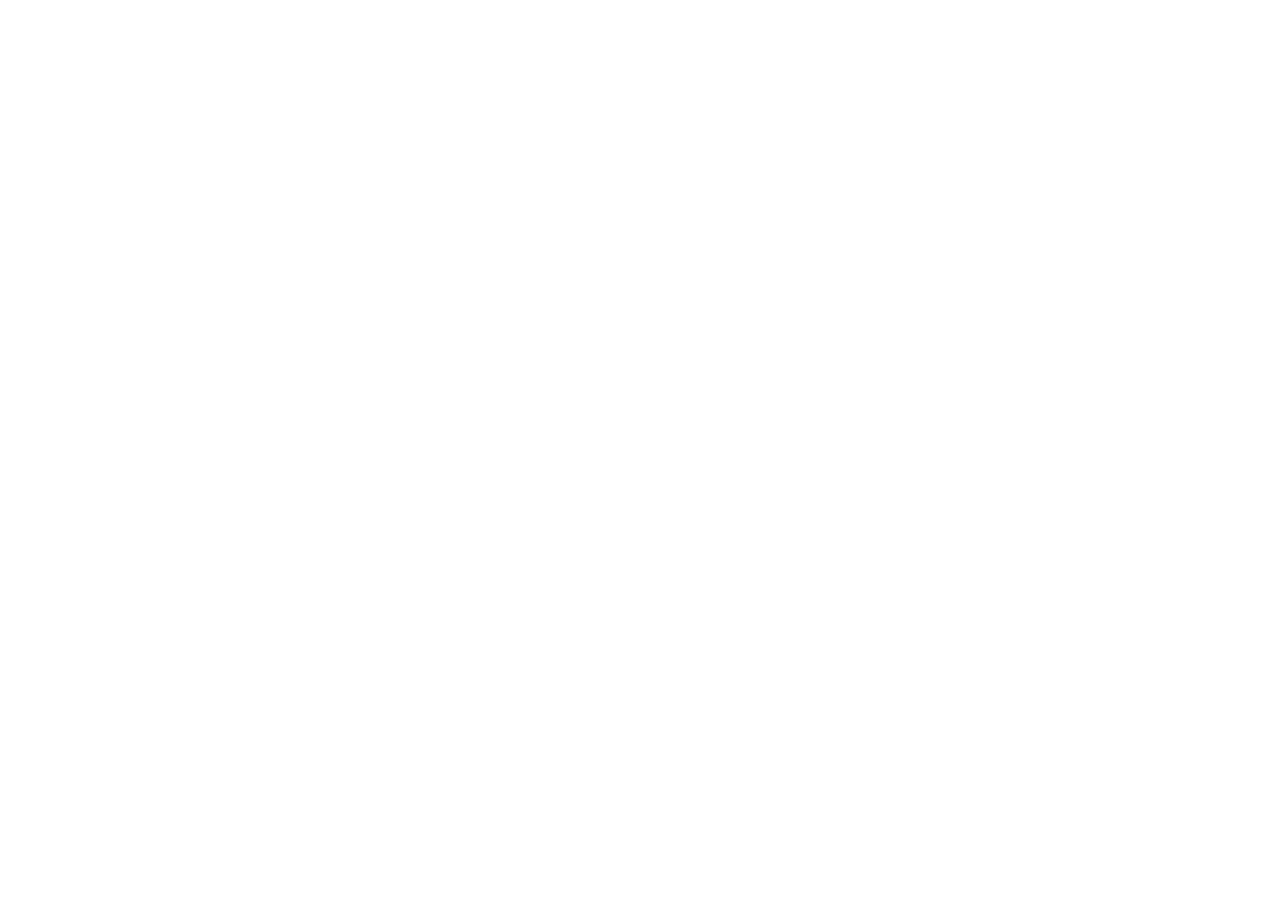
==== index.html @ e38549f2 "adding bootstrap to all files" ====
<!DOCTYPE html>
<html>
<head>
	<title>About | Dylan Ishihara</title>
	<!-- Latest compiled and minified CSS -->
	<link rel="stylesheet" href="https://maxcdn.bootstrapcdn.com/bootstrap/3.3.7/css/bootstrap.min.css" integrity="sha384-BVYiiSIFeK1dGmJRAkycuHAHRg32OmUcww7on3RYdg4Va+PmSTsz/K68vbdEjh4u" crossorigin="anonymous">
</head>
<body>

</body>
</html>
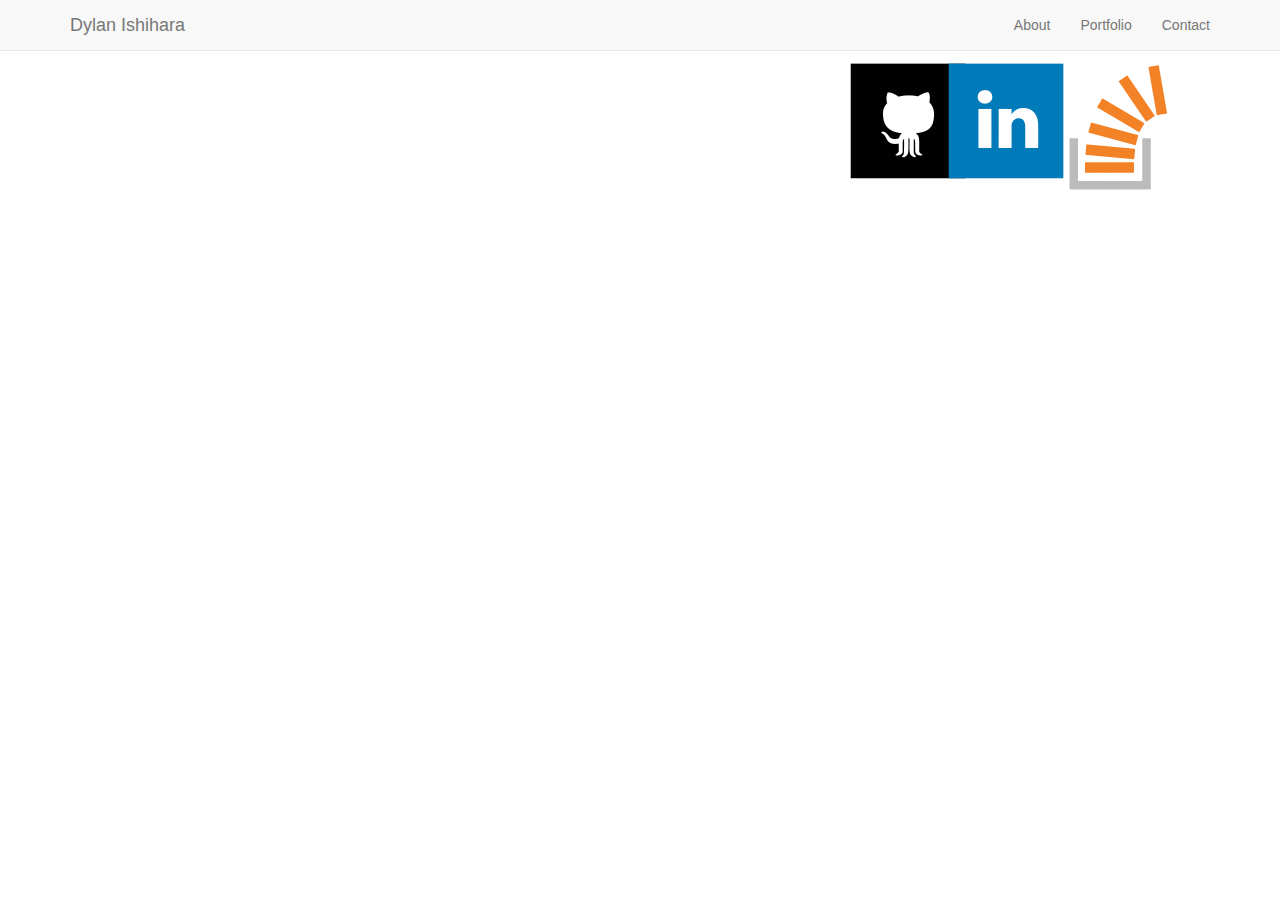
==== commit 41c67aae: "adding media files" ====
--- a/index.html
+++ b/index.html
@@ -7,5 +7,39 @@
 </head>
 <body>
 
+	<nav class="navbar navbar-default navbar-fixed-top">
+	  <div class="container">
+	    <div class="navbar-header">
+	      <a class="navbar-brand" href="index.html">Dylan Ishihara</a>
+	    </div>
+	    <ul class="nav navbar-nav navbar-right">
+	      <li><a href="index.html">About</a></li>
+	      <li><a href="portfolio.html">Portfolio</a></li>
+	      <li><a href="contact.html">Contact</a></li>
+	    </ul>
+	  </div>
+	</nav>
+
+	<div class="container">
+		<div class="row">
+			<div class="col-lg-8">
+			</div>
+			<div class="col-lg-4">
+				<div class="row col-lg-12">
+					<h2>Connect With Me</h2>
+				</div>
+				<div class="row">
+					<div class="col-lg-3">
+						<a href="https://github.com/lhocke"><img src="assets/images/github_square.png" alt="GitHub"></a>
+					</div>
+
+					<div class="col-lg-3"><a href="#"><img src="assets/images/linkedin_square.png" alt="LinkedIn"></a></div>
+
+					<div class="col-lg-3">
+					<a href="#"><img src="assets/images/stackoverflow.png" alt="Stack Overflow"></a>
+					</div>
+				</div>
+			</div>
+
 </body>
 </html>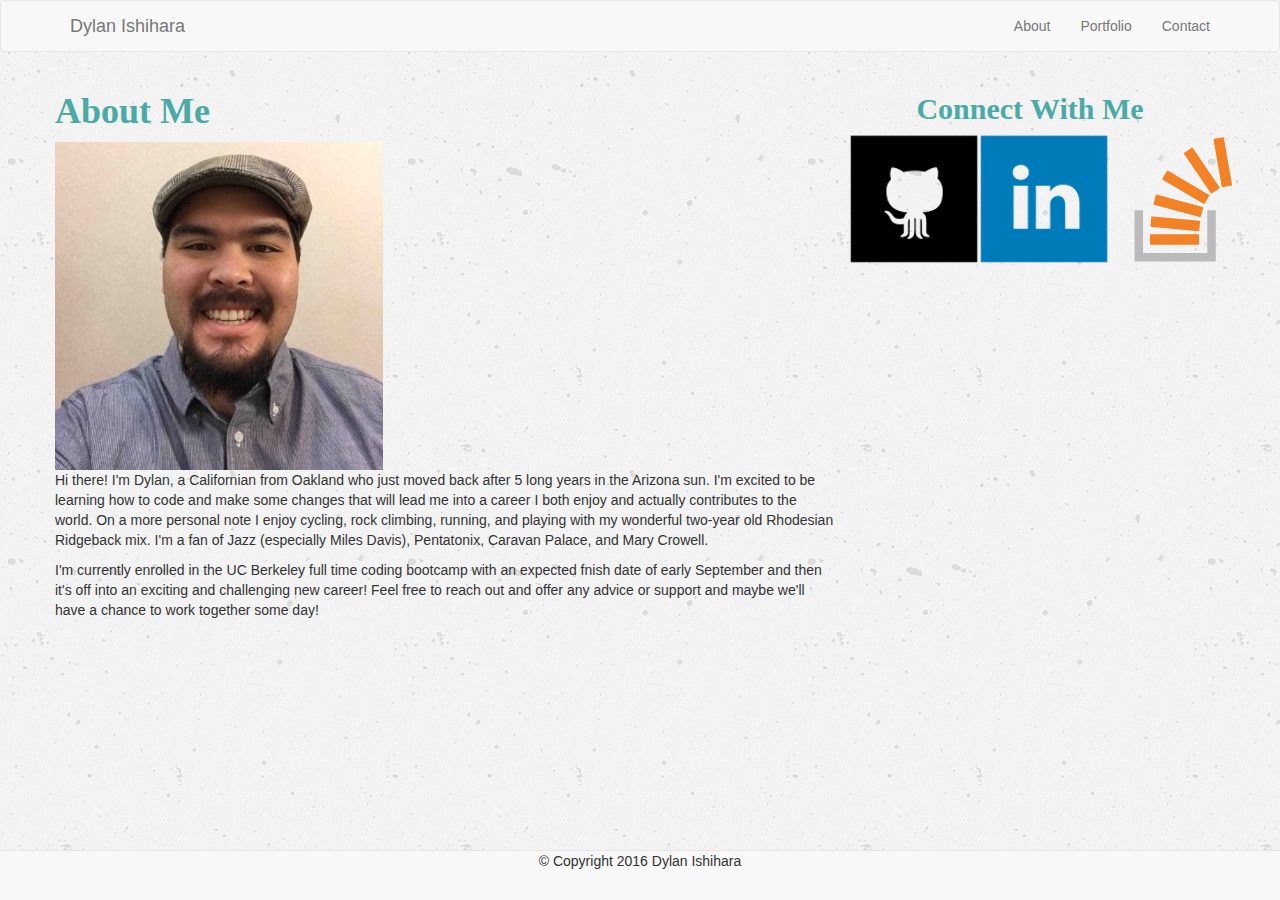
==== commit 27a9e214: "adding contact page" ====
--- a/index.html
+++ b/index.html
@@ -1,13 +1,15 @@
 <!DOCTYPE html>
 <html>
 <head>
+	<meta name="viewport" content="width=device-width, initial-scale=1.0">
 	<title>About | Dylan Ishihara</title>
 	<!-- Latest compiled and minified CSS -->
 	<link rel="stylesheet" href="https://maxcdn.bootstrapcdn.com/bootstrap/3.3.7/css/bootstrap.min.css" integrity="sha384-BVYiiSIFeK1dGmJRAkycuHAHRg32OmUcww7on3RYdg4Va+PmSTsz/K68vbdEjh4u" crossorigin="anonymous">
+	<link rel="stylesheet" href="assets/css/style.css">
 </head>
 <body>
 
-	<nav class="navbar navbar-default navbar-fixed-top">
+	<nav class="navbar navbar-default">
 	  <div class="container">
 	    <div class="navbar-header">
 	      <a class="navbar-brand" href="index.html">Dylan Ishihara</a>
@@ -23,23 +25,43 @@
 	<div class="container">
 		<div class="row">
 			<div class="col-lg-8">
+				<div class="row">
+					<h1>About Me</h1>
+				</div>
+				<div class="row">
+					<img src="assets/images/ishihara.jpg" alt="Dylan Ishihara">
+					<p>
+						Hi there! I'm Dylan, a Californian from Oakland who just moved back after 5 long years in the Arizona sun. I'm excited to be learning how to code and make some changes that will lead me into a career I both enjoy and actually contributes to the world. On a more personal note I enjoy cycling, rock climbing, running, and playing with my wonderful two-year old Rhodesian Ridgeback mix. I'm a fan of Jazz (especially Miles Davis), Pentatonix, Caravan Palace, and Mary Crowell.
+					</p>
+
+					<p>
+						I'm currently enrolled in the UC Berkeley full time coding bootcamp with an expected fnish date of early September and then it's off into an exciting and challenging new career! Feel free to reach out and offer any advice or support and maybe we'll have a chance to work together some day!
+					</p>
+				</div>
 			</div>
 			<div class="col-lg-4">
-				<div class="row col-lg-12">
-					<h2>Connect With Me</h2>
+				<div class="row">
+				 	<div class="col-lg-12">
+						<h2 class="text-center">Connect With Me</h2>
+					</div>
 				</div>
 				<div class="row">
-					<div class="col-lg-3">
+					<div class="col-lg-4">
 						<a href="https://github.com/lhocke"><img src="assets/images/github_square.png" alt="GitHub"></a>
 					</div>
 
-					<div class="col-lg-3"><a href="#"><img src="assets/images/linkedin_square.png" alt="LinkedIn"></a></div>
+					<div class="col-lg-4"><a href="#"><img src="assets/images/linkedin_square.png" alt="LinkedIn"></a></div>
 
-					<div class="col-lg-3">
+					<div class="col-lg-4">
 					<a href="#"><img src="assets/images/stackoverflow.png" alt="Stack Overflow"></a>
 					</div>
 				</div>
 			</div>
+		</div>
+	</div>
 
+	<nav class="navbar navbar-default navbar-fixed-bottom" role="navigation">
+		<div class="container text-center">&copy; Copyright 2016 Dylan Ishihara</div>
+	</nav>
 </body>
 </html>--- a/assets/css/style.css
+++ b/assets/css/style.css
@@ -0,0 +1,328 @@
+body {
+/*  font-family: Arial, "Helvetica Neue", Helvetica, sans-serif;
+  font-size: 18px;
+  line-height: 34px;
+  color: #777;*/
+  background: url("../images/concrete-texture.png");
+}
+
+* {
+  box-sizing: border-box;
+}
+
+/* general */
+/*
+.container {
+  width: 100%;
+  max-width: 960px;
+  margin: 0 auto;
+  clear: both;
+}
+
+h1,
+h2,
+h3,
+p {
+  margin-bottom: 20px;
+}
+
+p:last-child {
+  margin-bottom: 0;
+}
+*/
+h1,
+h2,
+h3 {
+  font-family: Georgia, Times, "Times New Roman", serif;
+  font-weight: 700;
+  color: #4aaaa5;
+}
+/*
+h1 {
+  padding-bottom: 20px;
+  font-size: 30px;
+  line-height: 49px;
+  border-bottom: 3px solid #ddd;
+}
+
+h2,
+h3 {
+  font-size: 22px;
+}*/
+
+/* header */
+
+/*#masthead {
+  position: fixed;
+  z-index: 99;
+  width: 100%;
+  margin: 0 0 30px;
+  overflow: auto;
+  color: #fff;
+  background: #fff;
+  border-bottom: 2px solid #ccc;
+}
+
+#logo {
+  float: left;
+  width: 250px;
+  height: 90px;
+  font-family: Georgia, Times, "Times New Roman", serif;
+  font-size: 30px;
+  font-weight: 700;
+  line-height: 90px;
+  color: #fff;
+  text-align: center;
+  text-decoration: none;
+  background: #4aaaa5;
+}
+
+nav {
+  float: right;
+  margin-top: 25px;
+}
+
+nav a {
+  display: inline-block;
+  padding-left: 15px;
+  margin-left: 15px;
+  line-height: 18px;
+  color: #999;
+  text-decoration: none;
+  border-left: 1px solid #efefef;
+}
+
+nav a:first-child {
+  border-left: 0 none;
+}
+*/
+/* footer */
+
+/*footer {
+  padding: 30px 0;
+  clear: both;
+  font-size: 12px;
+  color: #fff;
+  color: #ccc;
+  text-align: center;
+  background: #666;
+  border-top: 8px solid #4aaaa5;
+}
+*/
+/* sidebar */
+
+/*.sidebar {
+  float: right;
+  width: 100%;
+  max-width: 270px;
+  padding: 30px;
+  margin-bottom: 20px;
+  background: #fff;
+  border: 1px solid #ddd;
+}
+
+h3,
+.sidebar h2 {
+  padding-bottom: 20px;
+  margin-bottom: 15px;
+  line-height: 22px;
+  border-bottom: 2px solid #eee;
+}*/
+
+/*.social {
+  width: 62px;
+  height: 62px;
+  margin-top: 8px;
+  margin-right: 5px;
+}
+
+.social:last-child {
+  margin-right: 0;
+}*/
+
+/* main */
+
+/*#main-container {
+  padding-top: 130px;
+}
+
+.main-section {
+  float: left;
+  width: 100%;
+  max-width: 650px;
+  padding: 30px;
+  margin: 0 0 40px;
+  background: #fff;
+  border: 1px solid #ddd;
+}*/
+
+/* portfolio page */
+
+/*.work {
+  position: relative;
+  float: left;
+  width: 274px;
+  margin: 20px 0 25px;
+  overflow: auto;
+}
+
+.work:nth-child(even) {
+  margin-right: 40px;
+}
+
+.work img {
+  width: 100%;
+  border: 0 none;
+  opacity: 0.8;
+}
+
+.work h3 {
+  position: absolute;
+  bottom: 20px;
+  width: 100%;
+  padding: 15px;
+  margin-bottom: 0;
+  font-weight: 300;
+  line-height: 30px;
+  color: #fff;
+  text-align: center;
+  background: #4aaaa5;
+  border-bottom: 0;
+}*/
+/*
+.auth-image {
+  float: left;
+  width: 200px;
+  height: auto;
+  margin-top: 10px;
+  margin-right: 25px;
+}*/
+
+/* contact page */
+
+/*#contact-form ul {
+  margin-bottom: 20px;
+}
+
+#contact-form li {
+  margin-bottom: 10px;
+}
+
+label,
+input[type=text],
+input[type=email],
+textarea {
+  display: block;
+  width: 100%;
+}
+
+input[type=text],
+input[type=email],
+textarea {
+  height: 35px;
+  padding: 0 10px;
+  font-size: 14px;
+  border: 1px solid #ddd;
+}
+
+textarea {
+  height: 200px;
+}
+
+input[type=submit] {
+  padding: 10px 30px;
+  font-size: 18px;
+  color: #fff;
+  cursor: pointer;
+  background: #4aaaa5;
+  border: 0 none;
+}*/
+
+/*Making the page mobile responsive*/
+/*
+@media screen and (max-width: 980px) {
+  .container {
+    max-width: 750px;
+  }
+
+  .main-section {
+    max-width: 435px;
+  }
+
+  .auth-image {
+    width: 100%;
+    margin-bottom: 20px;
+  }
+
+  .work {
+    width: 100%;
+  }
+}
+
+@media screen and (max-width: 768px) {
+  .container, .sidebar{
+    max-width: 630px;
+  }
+
+  .main-section {
+    max-width: 100%;
+  }
+
+  .auth-image {
+    width: 300px;
+  }
+
+  .work {
+    width: 260px;
+  }
+}
+
+/*640px*/
+
+/*@media screen and (max-width: 640px){
+  #masthead {
+    position: static;
+    margin: 0 0 20px;
+  }
+
+  #logo {
+    width: 100%;
+  }
+
+  nav {
+    width: 100%;
+    margin: 0;
+    text-align: center;
+
+  }
+  
+
+  nav a {
+    padding: 0 15px;
+    /*margin-left: 15px;
+
+    line-height: 18px;
+  }
+
+  nav a:last-child{
+    margin-right: 30px
+  }
+
+  #main-container {
+    padding: 0 20px;
+  }
+
+  .auth-image {
+  width: 100%;
+  height: auto;
+  margin-top: 10px;
+  margin-right: 25px;
+  margin-bottom: 25px;
+  }
+
+  .work {
+    width: 100%;
+    height: auto;
+  }
+
+} */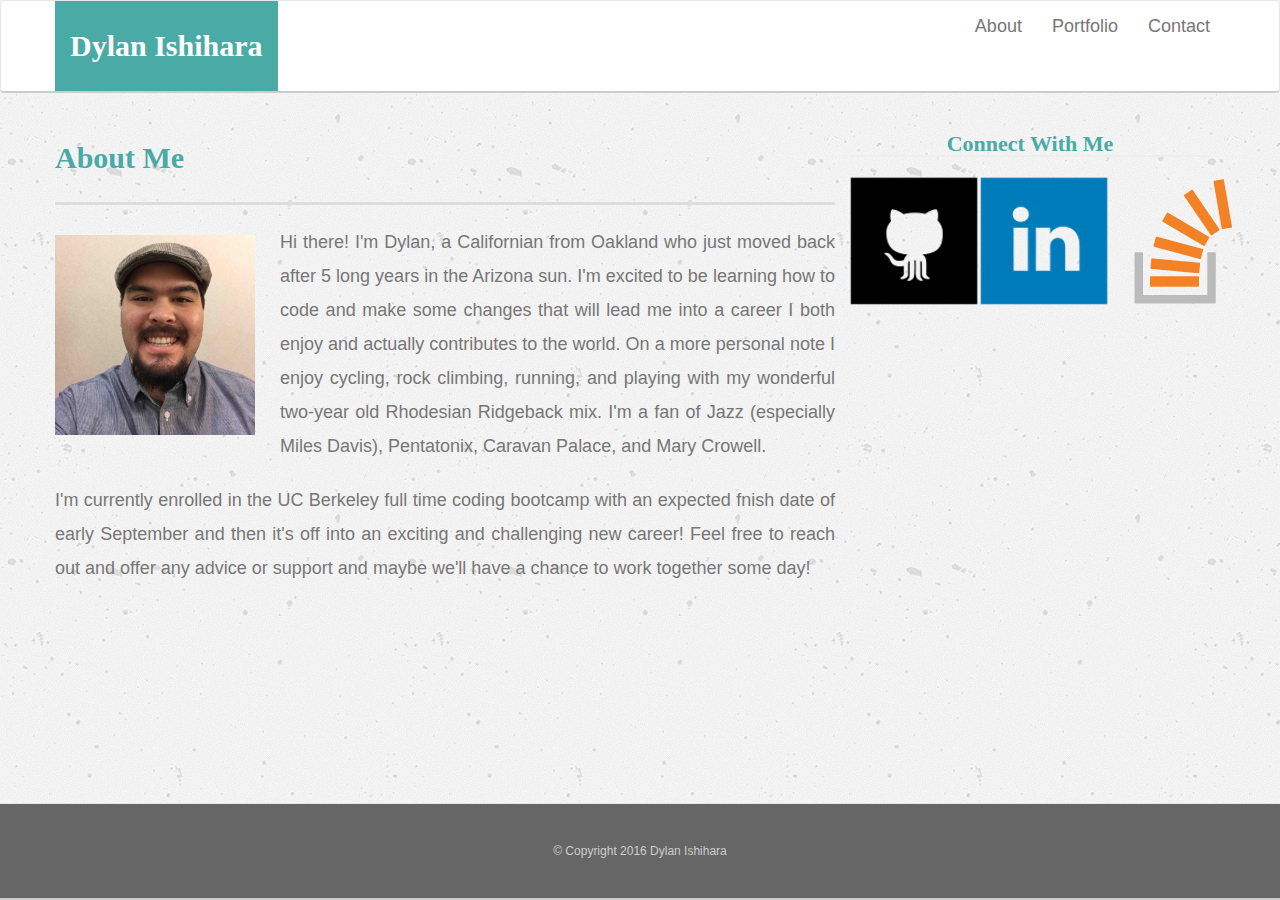
==== commit 70a18484: "adding portfolio code" ====
--- a/index.html
+++ b/index.html
@@ -12,9 +12,9 @@
 	<nav class="navbar navbar-default">
 	  <div class="container">
 	    <div class="navbar-header">
-	      <a class="navbar-brand" href="index.html">Dylan Ishihara</a>
+	      <a class="navbar-brand" id="logo" href="index.html">Dylan Ishihara</a>
 	    </div>
-	    <ul class="nav navbar-nav navbar-right">
+	    <ul class="nav navbar-nav navbar-right" id=>
 	      <li><a href="index.html">About</a></li>
 	      <li><a href="portfolio.html">Portfolio</a></li>
 	      <li><a href="contact.html">Contact</a></li>
@@ -28,8 +28,8 @@
 				<div class="row">
 					<h1>About Me</h1>
 				</div>
-				<div class="row">
-					<img src="assets/images/ishihara.jpg" alt="Dylan Ishihara">
+				<div class="row text-justify">
+					<img id="auth-image" src="assets/images/ishihara.jpg" alt="Dylan Ishihara">
 					<p>
 						Hi there! I'm Dylan, a Californian from Oakland who just moved back after 5 long years in the Arizona sun. I'm excited to be learning how to code and make some changes that will lead me into a career I both enjoy and actually contributes to the world. On a more personal note I enjoy cycling, rock climbing, running, and playing with my wonderful two-year old Rhodesian Ridgeback mix. I'm a fan of Jazz (especially Miles Davis), Pentatonix, Caravan Palace, and Mary Crowell.
 					</p>
@@ -41,7 +41,7 @@
 			</div>
 			<div class="col-lg-4">
 				<div class="row">
-				 	<div class="col-lg-12">
+				 	<div class="sidebar col-lg-12">
 						<h2 class="text-center">Connect With Me</h2>
 					</div>
 				</div>
@@ -61,7 +61,7 @@
 	</div>
 
 	<nav class="navbar navbar-default navbar-fixed-bottom" role="navigation">
-		<div class="container text-center">&copy; Copyright 2016 Dylan Ishihara</div>
+		<div class="container-fluid text-center" id="footer">&copy; Copyright 2016 Dylan Ishihara</div>
 	</nav>
 </body>
 </html>--- a/assets/css/style.css
+++ b/assets/css/style.css
@@ -1,14 +1,15 @@
 body {
-/*  font-family: Arial, "Helvetica Neue", Helvetica, sans-serif;
+  font-family: Arial, "Helvetica Neue", Helvetica, sans-serif;
   font-size: 18px;
   line-height: 34px;
-  color: #777;*/
+  color: #777;
   background: url("../images/concrete-texture.png");
-}
-
-* {
+  padding-bottom: 100px;
+}
+
+/** {
   box-sizing: border-box;
-}
+}*/
 
 /* general */
 /*
@@ -18,7 +19,7 @@
   margin: 0 auto;
   clear: both;
 }
-
+*/
 h1,
 h2,
 h3,
@@ -26,10 +27,10 @@
   margin-bottom: 20px;
 }
 
-p:last-child {
+/*p:last-child {
   margin-bottom: 0;
-}
-*/
+}*/
+
 h1,
 h2,
 h3 {
@@ -37,7 +38,7 @@
   font-weight: 700;
   color: #4aaaa5;
 }
-/*
+
 h1 {
   padding-bottom: 20px;
   font-size: 30px;
@@ -47,10 +48,28 @@
 
 h2,
 h3 {
+  line-height: 22px;
+  border-bottom: 2px solid #eee;
   font-size: 22px;
-}*/
+}
 
 /* header */
+
+.navbar {
+  color: #fff;
+  background: #fff;
+  border-bottom: 2px solid #ccc;
+}
+
+#logo {
+  height: 90px;
+  font-family: Georgia, Times, "Times New Roman", serif;
+  font-size: 30px;
+  font-weight: 700;
+  line-height: 60px;
+  color: #fff;
+  background: #4aaaa5;
+}
 
 /*#masthead {
   position: fixed;
@@ -98,6 +117,16 @@
 */
 /* footer */
 
+#footer {
+  padding: 30px 0;
+  font-size: 12px;
+  color: #fff;
+  color: #ccc;
+  background: #666;
+  border-top: 8px solid #4aaaa5
+  margin-bottom: 0;
+}
+
 /*footer {
   padding: 30px 0;
   clear: both;
@@ -120,8 +149,8 @@
   background: #fff;
   border: 1px solid #ddd;
 }
-
-h3,
+*/
+/*h3,
 .sidebar h2 {
   padding-bottom: 20px;
   margin-bottom: 15px;
@@ -189,14 +218,14 @@
   background: #4aaaa5;
   border-bottom: 0;
 }*/
-/*
-.auth-image {
+
+#auth-image {
   float: left;
   width: 200px;
   height: auto;
   margin-top: 10px;
   margin-right: 25px;
-}*/
+}
 
 /* contact page */
 
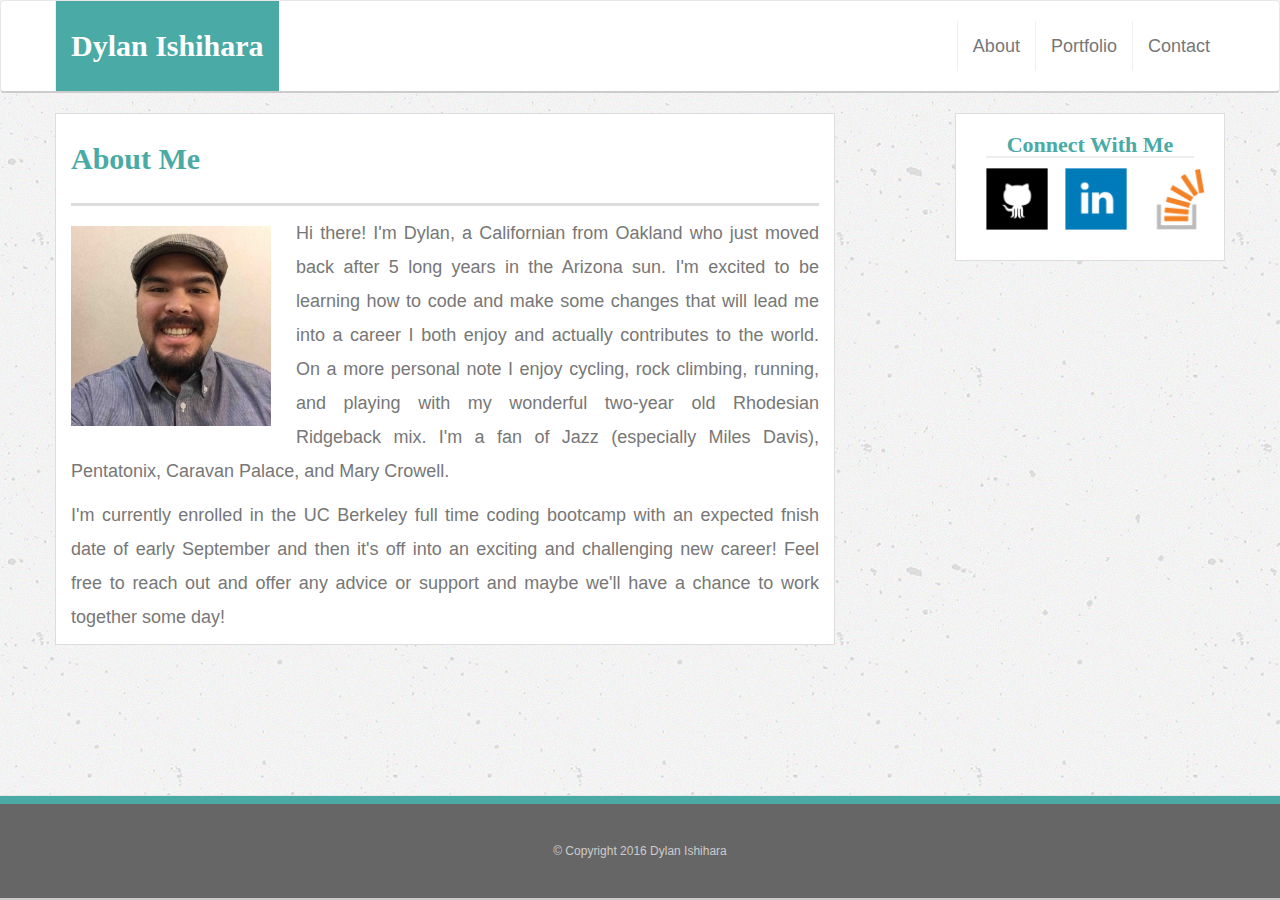
==== commit 505f9bea: "adding background to info boxes" ====
--- a/index.html
+++ b/index.html
@@ -8,13 +8,13 @@
 	<link rel="stylesheet" href="assets/css/style.css">
 </head>
 <body>
-
+	
 	<nav class="navbar navbar-default">
 	  <div class="container">
 	    <div class="navbar-header">
 	      <a class="navbar-brand" id="logo" href="index.html">Dylan Ishihara</a>
 	    </div>
-	    <ul class="nav navbar-nav navbar-right" id=>
+	    <ul class="nav navbar-nav navbar-right" id="nav-link">
 	      <li><a href="index.html">About</a></li>
 	      <li><a href="portfolio.html">Portfolio</a></li>
 	      <li><a href="contact.html">Contact</a></li>
@@ -24,12 +24,12 @@
 
 	<div class="container">
 		<div class="row">
-			<div class="col-lg-8">
+			<div class="col-lg-8" id="main-section">
 				<div class="row">
 					<h1>About Me</h1>
 				</div>
 				<div class="row text-justify">
-					<img id="auth-image" src="assets/images/ishihara.jpg" alt="Dylan Ishihara">
+					<img class="image-responsive" id="auth-image" src="assets/images/ishihara.jpg" alt="Dylan Ishihara">
 					<p>
 						Hi there! I'm Dylan, a Californian from Oakland who just moved back after 5 long years in the Arizona sun. I'm excited to be learning how to code and make some changes that will lead me into a career I both enjoy and actually contributes to the world. On a more personal note I enjoy cycling, rock climbing, running, and playing with my wonderful two-year old Rhodesian Ridgeback mix. I'm a fan of Jazz (especially Miles Davis), Pentatonix, Caravan Palace, and Mary Crowell.
 					</p>
@@ -39,7 +39,7 @@
 					</p>
 				</div>
 			</div>
-			<div class="col-lg-4">
+			<div class="col-lg-4" id="sidebar">
 				<div class="row">
 				 	<div class="sidebar col-lg-12">
 						<h2 class="text-center">Connect With Me</h2>
@@ -47,13 +47,13 @@
 				</div>
 				<div class="row">
 					<div class="col-lg-4">
-						<a href="https://github.com/lhocke"><img src="assets/images/github_square.png" alt="GitHub"></a>
+						<a href="https://github.com/lhocke"><img class="image-responsive" id="social" src="assets/images/github_square.png" alt="GitHub"></a>
 					</div>
 
-					<div class="col-lg-4"><a href="#"><img src="assets/images/linkedin_square.png" alt="LinkedIn"></a></div>
+					<div class="col-lg-4"><a href="#"><img class="image-responsive" src="assets/images/linkedin_square.png" id="social" alt="LinkedIn"></a></div>
 
 					<div class="col-lg-4">
-					<a href="#"><img src="assets/images/stackoverflow.png" alt="Stack Overflow"></a>
+					<a href="#"><img class="image-responsive" src="assets/images/stackoverflow.png" id="social" alt="Stack Overflow"></a>
 					</div>
 				</div>
 			</div>
--- a/assets/css/style.css
+++ b/assets/css/style.css
@@ -7,9 +7,9 @@
   padding-bottom: 100px;
 }
 
-/** {
+/** {*/
   box-sizing: border-box;
-}*/
+}
 
 /* general */
 /*
@@ -69,6 +69,10 @@
   line-height: 60px;
   color: #fff;
   background: #4aaaa5;
+}
+
+#nav-link {
+  margin-top: 20px;
 }
 
 /*#masthead {
@@ -100,30 +104,29 @@
   float: right;
   margin-top: 25px;
 }
-
-nav a {
-  display: inline-block;
+*/
+.navbar a {
+  /*display: inline-block;*/
   padding-left: 15px;
-  margin-left: 15px;
+  /*margin-left: 15px;*/
   line-height: 18px;
   color: #999;
   text-decoration: none;
   border-left: 1px solid #efefef;
 }
 
-nav a:first-child {
+/*.navbar a:first-child {
   border-left: 0 none;
-}
-*/
+}*/
+
 /* footer */
 
 #footer {
   padding: 30px 0;
   font-size: 12px;
-  color: #fff;
   color: #ccc;
   background: #666;
-  border-top: 8px solid #4aaaa5
+  border-top: 8px solid #4aaaa5;
   margin-bottom: 0;
 }
 
@@ -140,16 +143,16 @@
 */
 /* sidebar */
 
-/*.sidebar {
+#sidebar {
   float: right;
   width: 100%;
   max-width: 270px;
-  padding: 30px;
+  padding: 0 30px 30px;
   margin-bottom: 20px;
   background: #fff;
   border: 1px solid #ddd;
 }
-*/
+
 /*h3,
 .sidebar h2 {
   padding-bottom: 20px;
@@ -158,14 +161,14 @@
   border-bottom: 2px solid #eee;
 }*/
 
-/*.social {
+#social {
   width: 62px;
   height: 62px;
-  margin-top: 8px;
+  /*margin-top: 8px;*/
   margin-right: 5px;
 }
 
-.social:last-child {
+/*.social:last-child {
   margin-right: 0;
 }*/
 
@@ -174,20 +177,18 @@
 /*#main-container {
   padding-top: 130px;
 }
-
-.main-section {
-  float: left;
-  width: 100%;
-  max-width: 650px;
-  padding: 30px;
+*/
+#main-section {
+  /*max-width: 650px;*/
+  padding: 0 30px;
   margin: 0 0 40px;
   background: #fff;
   border: 1px solid #ddd;
-}*/
+}
 
 /* portfolio page */
 
-/*.work {
+.work {
   position: relative;
   float: left;
   width: 274px;
@@ -195,9 +196,9 @@
   overflow: auto;
 }
 
-.work:nth-child(even) {
+/*.work:nth-child(even) {
   margin-right: 40px;
-}
+}*/
 
 .work img {
   width: 100%;
@@ -217,7 +218,7 @@
   text-align: center;
   background: #4aaaa5;
   border-bottom: 0;
-}*/
+}
 
 #auth-image {
   float: left;
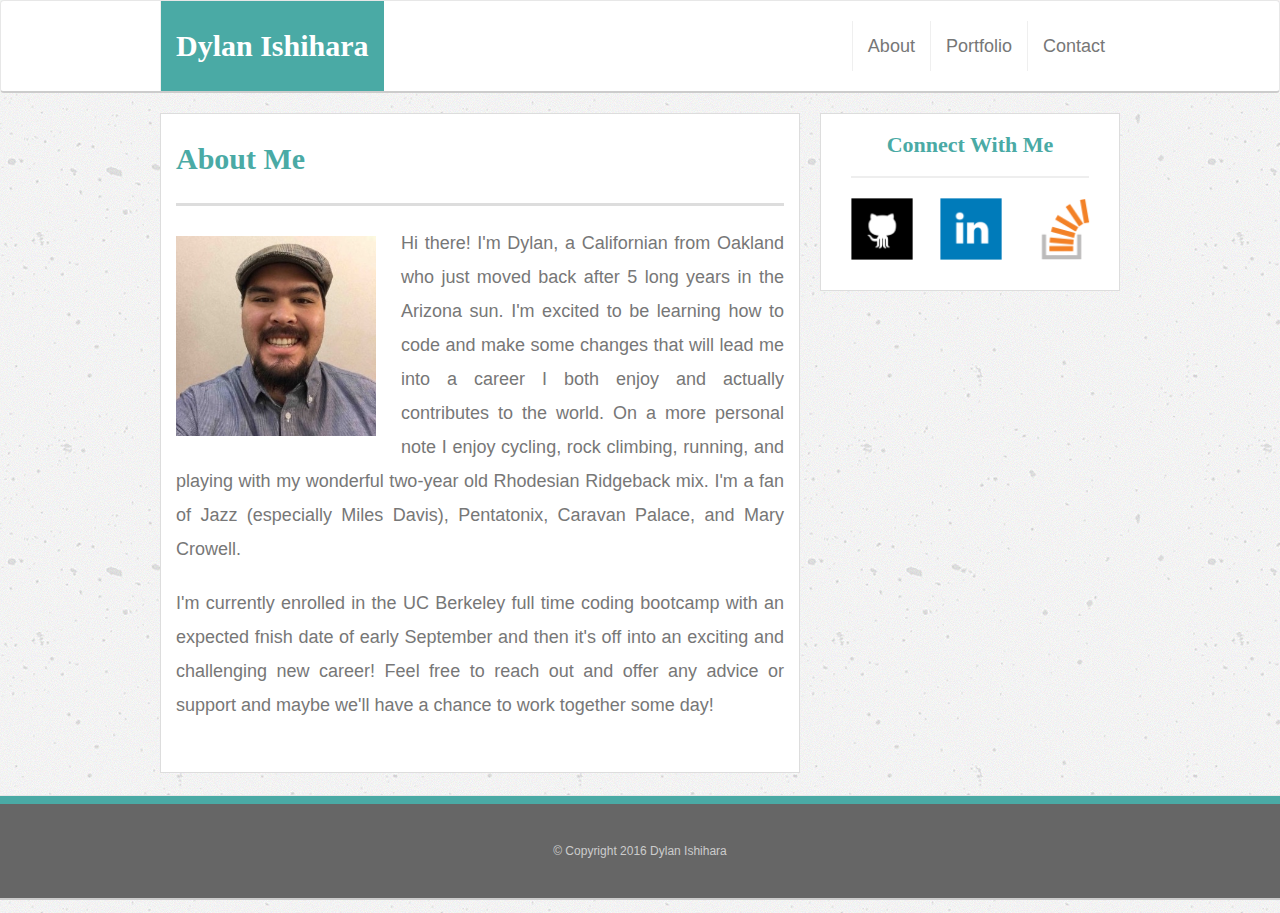
==== commit 8d0bd194: "adding wrapper to rows and cleaning up css" ====
--- a/index.html
+++ b/index.html
@@ -10,7 +10,7 @@
 <body>
 	
 	<nav class="navbar navbar-default">
-	  <div class="container">
+	  <div class="container wrapper">
 	    <div class="navbar-header">
 	      <a class="navbar-brand" id="logo" href="index.html">Dylan Ishihara</a>
 	    </div>
@@ -23,7 +23,7 @@
 	</nav>
 
 	<div class="container">
-		<div class="row">
+		<div class="row wrapper">
 			<div class="col-lg-8" id="main-section">
 				<div class="row">
 					<h1>About Me</h1>
--- a/assets/css/style.css
+++ b/assets/css/style.css
@@ -5,21 +5,9 @@
   color: #777;
   background: url("../images/concrete-texture.png");
   padding-bottom: 100px;
-}
-
-/** {*/
-  box-sizing: border-box;
-}
-
-/* general */
-/*
-.container {
-  width: 100%;
-  max-width: 960px;
-  margin: 0 auto;
-  clear: both;
-}
-*/
+
+}
+
 h1,
 h2,
 h3,
@@ -52,7 +40,10 @@
   border-bottom: 2px solid #eee;
   font-size: 22px;
 }
-
+.wrapper{
+  max-width: 960px;
+  margin: 0 auto;
+}
 /* header */
 
 .navbar {
@@ -117,7 +108,7 @@
 
 /*.navbar a:first-child {
   border-left: 0 none;
-}*/
+}
 
 /* footer */
 
@@ -146,20 +137,20 @@
 #sidebar {
   float: right;
   width: 100%;
-  max-width: 270px;
+  max-width: 300px;
   padding: 0 30px 30px;
   margin-bottom: 20px;
   background: #fff;
   border: 1px solid #ddd;
 }
 
-/*h3,
-.sidebar h2 {
+h3,
+#sidebar h2 {
   padding-bottom: 20px;
-  margin-bottom: 15px;
-  line-height: 22px;
+  margin-bottom: 20px;
+  /*line-height: 22px;*/
   border-bottom: 2px solid #eee;
-}*/
+}
 
 #social {
   width: 62px;
@@ -179,8 +170,9 @@
 }
 */
 #main-section {
+  float: left;
   /*max-width: 650px;*/
-  padding: 0 30px;
+  padding: 0 30px 30px;
   margin: 0 0 40px;
   background: #fff;
   border: 1px solid #ddd;
@@ -228,85 +220,6 @@
   margin-right: 25px;
 }
 
-/* contact page */
-
-/*#contact-form ul {
-  margin-bottom: 20px;
-}
-
-#contact-form li {
-  margin-bottom: 10px;
-}
-
-label,
-input[type=text],
-input[type=email],
-textarea {
-  display: block;
-  width: 100%;
-}
-
-input[type=text],
-input[type=email],
-textarea {
-  height: 35px;
-  padding: 0 10px;
-  font-size: 14px;
-  border: 1px solid #ddd;
-}
-
-textarea {
-  height: 200px;
-}
-
-input[type=submit] {
-  padding: 10px 30px;
-  font-size: 18px;
-  color: #fff;
-  cursor: pointer;
-  background: #4aaaa5;
-  border: 0 none;
-}*/
-
-/*Making the page mobile responsive*/
-/*
-@media screen and (max-width: 980px) {
-  .container {
-    max-width: 750px;
-  }
-
-  .main-section {
-    max-width: 435px;
-  }
-
-  .auth-image {
-    width: 100%;
-    margin-bottom: 20px;
-  }
-
-  .work {
-    width: 100%;
-  }
-}
-
-@media screen and (max-width: 768px) {
-  .container, .sidebar{
-    max-width: 630px;
-  }
-
-  .main-section {
-    max-width: 100%;
-  }
-
-  .auth-image {
-    width: 300px;
-  }
-
-  .work {
-    width: 260px;
-  }
-}
-
 /*640px*/
 
 /*@media screen and (max-width: 640px){
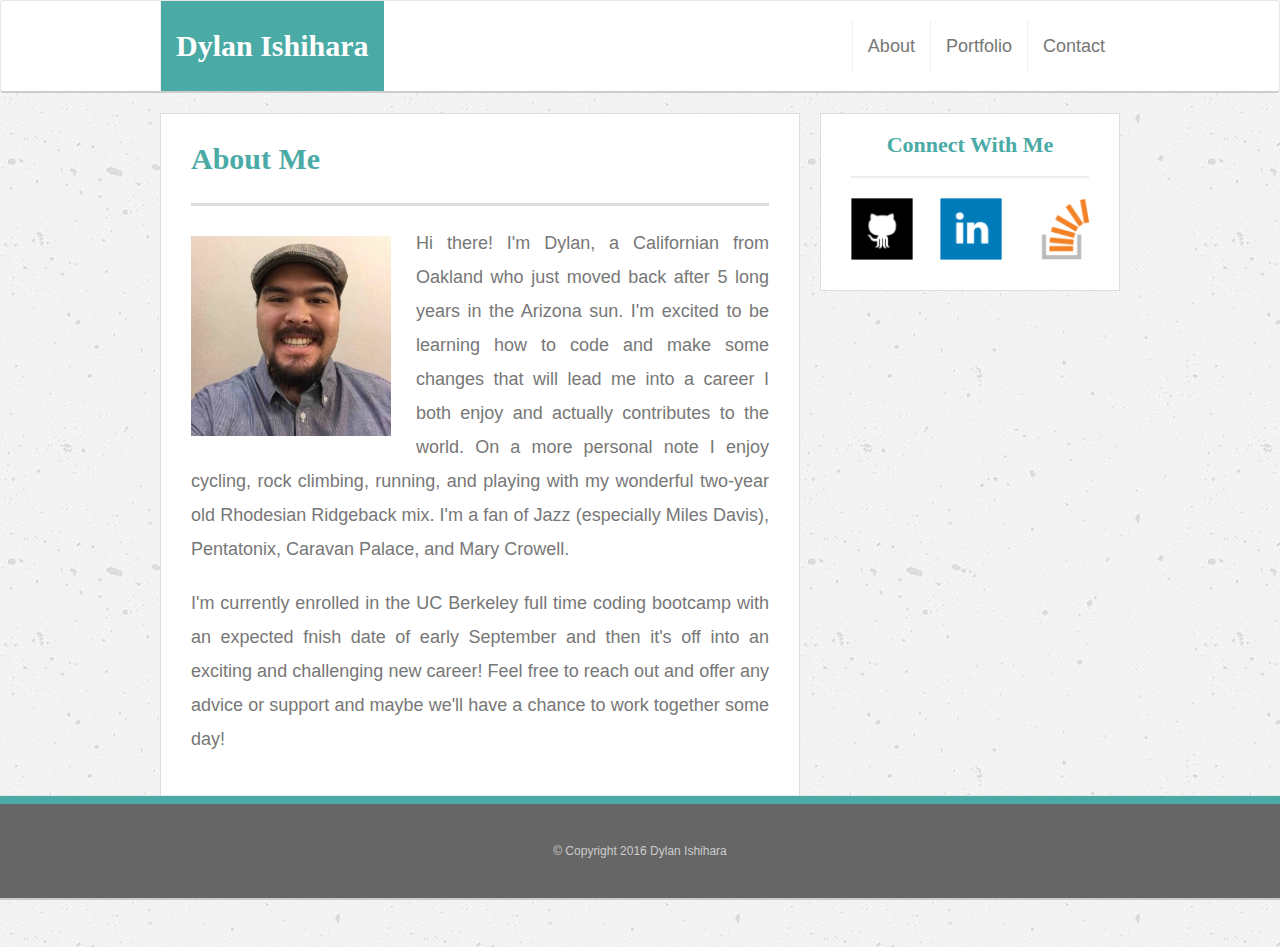
==== commit 95e51d67: "adding missing col-m" ====
--- a/index.html
+++ b/index.html
@@ -1,6 +1,7 @@
 <!DOCTYPE html>
-<html>
+<html lang="en">
 <head>
+	<meta charset="UTF-8">
 	<meta name="viewport" content="width=device-width, initial-scale=1.0">
 	<title>About | Dylan Ishihara</title>
 	<!-- Latest compiled and minified CSS -->
@@ -24,35 +25,37 @@
 
 	<div class="container">
 		<div class="row wrapper">
-			<div class="col-lg-8" id="main-section">
+			<div class="col-md-8" id="main-section">
 				<div class="row">
-					<h1>About Me</h1>
+					<div class="col-md-12"><h1>About Me</h1></div>
 				</div>
 				<div class="row text-justify">
-					<img class="image-responsive" id="auth-image" src="assets/images/ishihara.jpg" alt="Dylan Ishihara">
-					<p>
-						Hi there! I'm Dylan, a Californian from Oakland who just moved back after 5 long years in the Arizona sun. I'm excited to be learning how to code and make some changes that will lead me into a career I both enjoy and actually contributes to the world. On a more personal note I enjoy cycling, rock climbing, running, and playing with my wonderful two-year old Rhodesian Ridgeback mix. I'm a fan of Jazz (especially Miles Davis), Pentatonix, Caravan Palace, and Mary Crowell.
-					</p>
+					<div class="col-md-12">
+						<img class="image-responsive" id="auth-image" src="assets/images/ishihara.jpg" alt="Dylan Ishihara">
+						<p>
+							Hi there! I'm Dylan, a Californian from Oakland who just moved back after 5 long years in the Arizona sun. I'm excited to be learning how to code and make some changes that will lead me into a career I both enjoy and actually contributes to the world. On a more personal note I enjoy cycling, rock climbing, running, and playing with my wonderful two-year old Rhodesian Ridgeback mix. I'm a fan of Jazz (especially Miles Davis), Pentatonix, Caravan Palace, and Mary Crowell.
+						</p>
 
-					<p>
-						I'm currently enrolled in the UC Berkeley full time coding bootcamp with an expected fnish date of early September and then it's off into an exciting and challenging new career! Feel free to reach out and offer any advice or support and maybe we'll have a chance to work together some day!
-					</p>
+						<p>
+							I'm currently enrolled in the UC Berkeley full time coding bootcamp with an expected fnish date of early September and then it's off into an exciting and challenging new career! Feel free to reach out and offer any advice or support and maybe we'll have a chance to work together some day!
+						</p>
+					</div>
 				</div>
 			</div>
-			<div class="col-lg-4" id="sidebar">
+			<div class="col-md-4" id="sidebar">
 				<div class="row">
-				 	<div class="sidebar col-lg-12">
+				 	<div class="sidebar col-md-12">
 						<h2 class="text-center">Connect With Me</h2>
 					</div>
 				</div>
 				<div class="row">
-					<div class="col-lg-4">
+					<div class="col-md-4">
 						<a href="https://github.com/lhocke"><img class="image-responsive" id="social" src="assets/images/github_square.png" alt="GitHub"></a>
 					</div>
 
-					<div class="col-lg-4"><a href="#"><img class="image-responsive" src="assets/images/linkedin_square.png" id="social" alt="LinkedIn"></a></div>
+					<div class="col-md-4"><a href="#"><img class="image-responsive" src="assets/images/linkedin_square.png" id="social" alt="LinkedIn"></a></div>
 
-					<div class="col-lg-4">
+					<div class="col-md-4">
 					<a href="#"><img class="image-responsive" src="assets/images/stackoverflow.png" id="social" alt="Stack Overflow"></a>
 					</div>
 				</div>
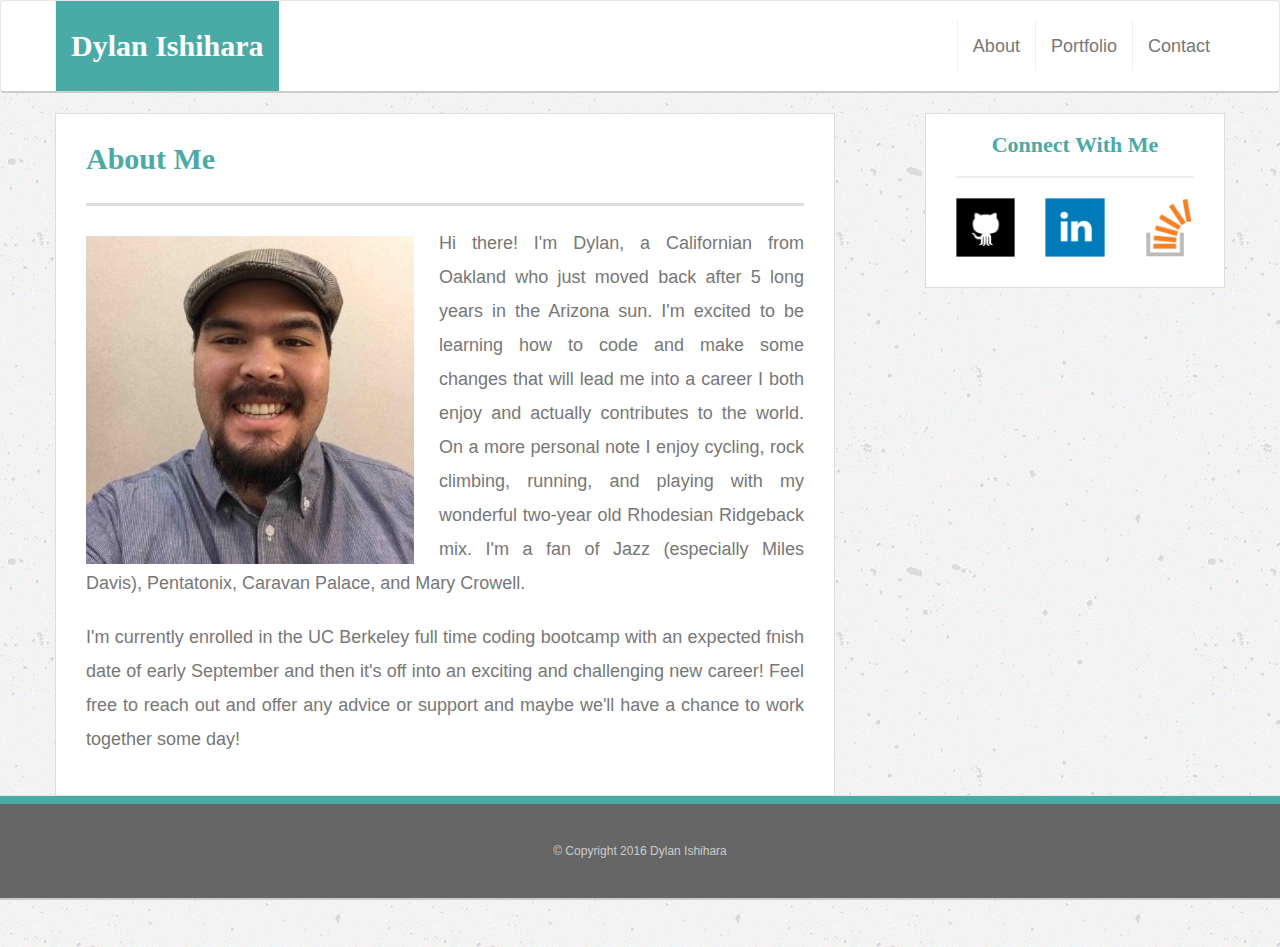
==== commit d1c20534: "playing with image sizes to fit media query and stop stacking" ====
--- a/index.html
+++ b/index.html
@@ -31,7 +31,7 @@
 				</div>
 				<div class="row text-justify">
 					<div class="col-md-12">
-						<img class="image-responsive" id="auth-image" src="assets/images/ishihara.jpg" alt="Dylan Ishihara">
+						<img class="img-responsive" id="auth-image" src="assets/images/ishihara.jpg" alt="Dylan Ishihara">
 						<p>
 							Hi there! I'm Dylan, a Californian from Oakland who just moved back after 5 long years in the Arizona sun. I'm excited to be learning how to code and make some changes that will lead me into a career I both enjoy and actually contributes to the world. On a more personal note I enjoy cycling, rock climbing, running, and playing with my wonderful two-year old Rhodesian Ridgeback mix. I'm a fan of Jazz (especially Miles Davis), Pentatonix, Caravan Palace, and Mary Crowell.
 						</p>
@@ -50,13 +50,13 @@
 				</div>
 				<div class="row">
 					<div class="col-md-4">
-						<a href="https://github.com/lhocke"><img class="image-responsive" id="social" src="assets/images/github_square.png" alt="GitHub"></a>
+						<a href="https://github.com/lhocke"><img class="img-responsive" id="social" src="assets/images/github_square.png" alt="GitHub"></a>
 					</div>
 
-					<div class="col-md-4"><a href="#"><img class="image-responsive" src="assets/images/linkedin_square.png" id="social" alt="LinkedIn"></a></div>
+					<div class="col-md-4"><a href="#"><img class="img-responsive" src="assets/images/linkedin_square.png" id="social" alt="LinkedIn"></a></div>
 
 					<div class="col-md-4">
-					<a href="#"><img class="image-responsive" src="assets/images/stackoverflow.png" id="social" alt="Stack Overflow"></a>
+					<a href="#"><img class="img-responsive" src="assets/images/stackoverflow.png" id="social" alt="Stack Overflow"></a>
 					</div>
 				</div>
 			</div>
--- a/assets/css/style.css
+++ b/assets/css/style.css
@@ -40,11 +40,11 @@
   border-bottom: 2px solid #eee;
   font-size: 22px;
 }
-.wrapper{
+/*.wrapper{
   max-width: 960px;
   margin: 0 auto;
 }
-/* header */
+*//* header */
 
 .navbar {
   color: #fff;
@@ -136,7 +136,7 @@
 
 #sidebar {
   float: right;
-  width: 100%;
+  /*width: 100%;*/
   max-width: 300px;
   padding: 0 30px 30px;
   margin-bottom: 20px;
@@ -152,13 +152,13 @@
   border-bottom: 2px solid #eee;
 }
 
-#social {
+/*#social {
   width: 62px;
   height: 62px;
-  /*margin-top: 8px;*/
+  margin-top: 8px;
   margin-right: 5px;
 }
-
+*/
 /*.social:last-child {
   margin-right: 0;
 }*/
@@ -183,9 +183,9 @@
 .work {
   position: relative;
   float: left;
-  width: 274px;
+  /*width: 274px;*/
   margin: 20px 0 25px;
-  overflow: auto;
+  /*overflow: auto;*/
 }
 
 /*.work:nth-child(even) {
@@ -193,7 +193,7 @@
 }*/
 
 .work img {
-  width: 100%;
+  /*width: 100%;*/
   border: 0 none;
   opacity: 0.8;
 }
@@ -212,13 +212,34 @@
   border-bottom: 0;
 }
 
+textarea {
+  height: 200px;
+}
+
 #auth-image {
   float: left;
-  width: 200px;
-  height: auto;
+  /*width: 200px;*/
+  /*height: auto;*/
   margin-top: 10px;
   margin-right: 25px;
 }
+
+@media only screen and (max-width: 980px) {
+  .wrapper {
+    max-width: 750px;
+  }
+
+  #main-section {
+    max-width: 435px;
+  }
+
+  #auth-image {
+    display: block;
+    margin: 0px 15px 10px;
+  }
+
+}
+
 
 /*640px*/
 
